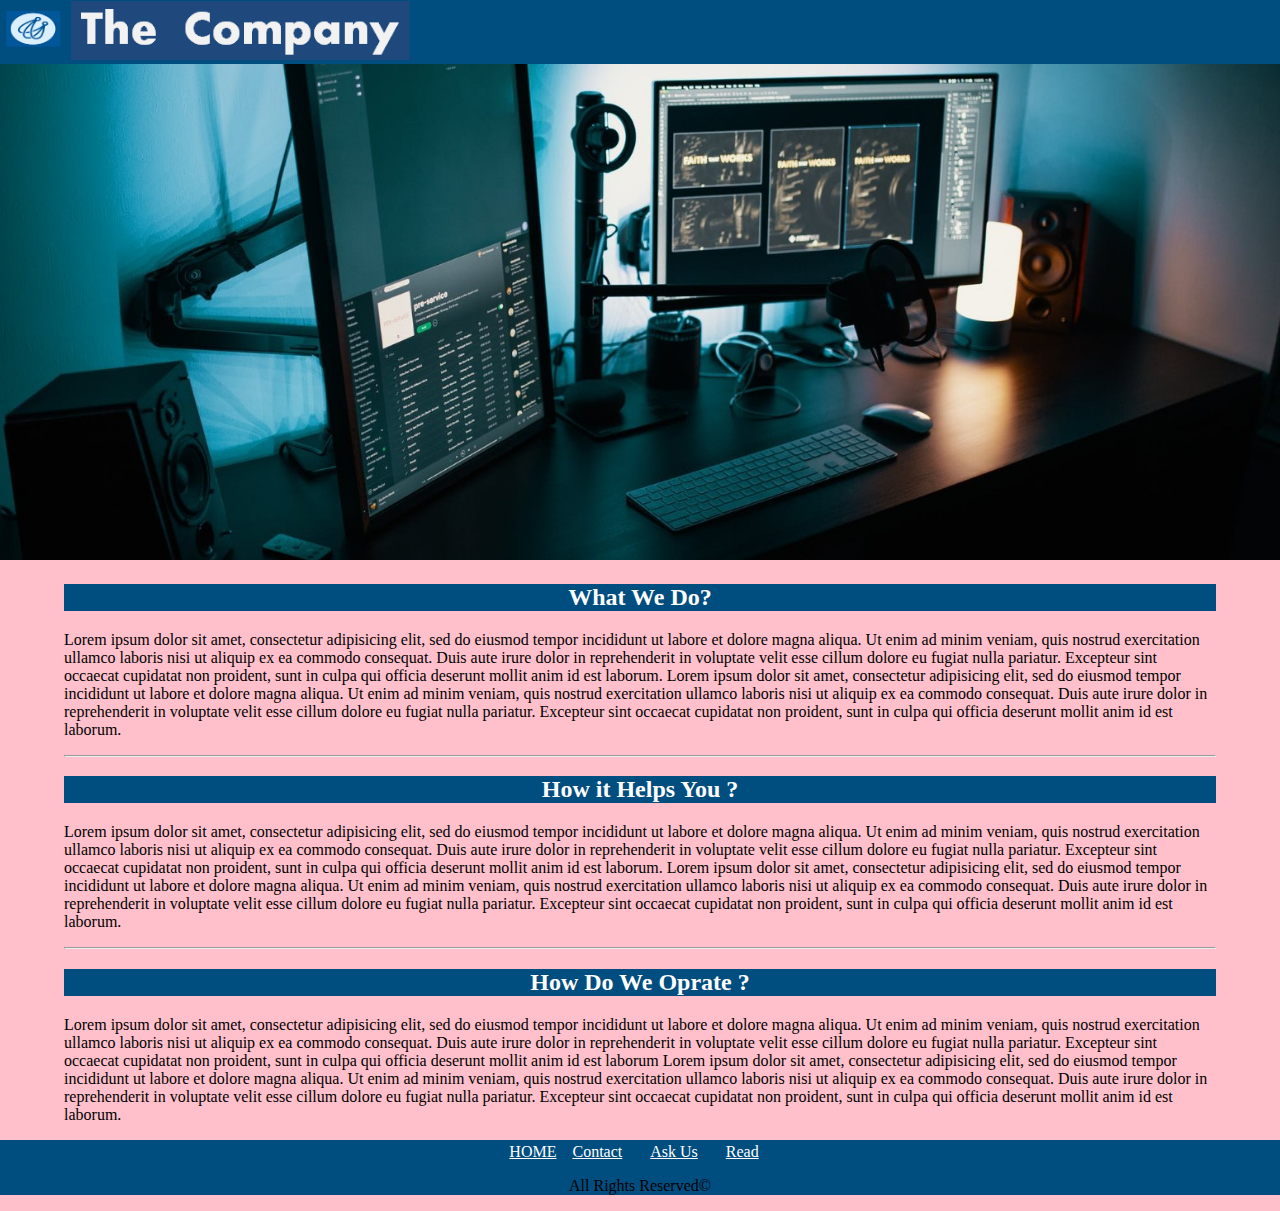
==== Aboutus.html @ f7b1dcee "done" ====
<!DOCTYPE html>
<html>
<head>
	<title>about us</title>
	<link rel="stylesheet" type="text/css" href="stylesheet/style.css">
</head>
<body>
			<div id="apex"> 
				<img src="media/branding.png" id="branding">
			</div>
			<img src="media/about.jpg" id="branding">
			<div id="aboutext">
				<h2 class="top">What We Do?</h2>
				<p>Lorem ipsum dolor sit amet, consectetur adipisicing elit, sed do eiusmod
				tempor incididunt ut labore et dolore magna aliqua. Ut enim ad minim veniam,
				quis nostrud exercitation ullamco laboris nisi ut aliquip ex ea commodo
				consequat. Duis aute irure dolor in reprehenderit in voluptate velit esse
				cillum dolore eu fugiat nulla pariatur. Excepteur sint occaecat cupidatat non
				proident, sunt in culpa qui officia deserunt mollit anim id est laborum.
				Lorem ipsum dolor sit amet, consectetur adipisicing elit, sed do eiusmod
				tempor incididunt ut labore et dolore magna aliqua. Ut enim ad minim veniam,
				quis nostrud exercitation ullamco laboris nisi ut aliquip ex ea commodo
				consequat. Duis aute irure dolor in reprehenderit in voluptate velit esse
				cillum dolore eu fugiat nulla pariatur. Excepteur sint occaecat cupidatat non
				proident, sunt in culpa qui officia deserunt mollit anim id est laborum.</p><hr>

				<h2 class="top">How it Helps You ?</h2>
				<p>Lorem ipsum dolor sit amet, consectetur adipisicing elit, sed do eiusmod
				tempor incididunt ut labore et dolore magna aliqua. Ut enim ad minim veniam,
				quis nostrud exercitation ullamco laboris nisi ut aliquip ex ea commodo
				consequat. Duis aute irure dolor in reprehenderit in voluptate velit esse
				cillum dolore eu fugiat nulla pariatur. Excepteur sint occaecat cupidatat non
				proident, sunt in culpa qui officia deserunt mollit anim id est laborum.
				Lorem ipsum dolor sit amet, consectetur adipisicing elit, sed do eiusmod
				tempor incididunt ut labore et dolore magna aliqua. Ut enim ad minim veniam,
				quis nostrud exercitation ullamco laboris nisi ut aliquip ex ea commodo
				consequat. Duis aute irure dolor in reprehenderit in voluptate velit esse
				cillum dolore eu fugiat nulla pariatur. Excepteur sint occaecat cupidatat non
				proident, sunt in culpa qui officia deserunt mollit anim id est laborum.</p><hr>
		
				<h2 class="top">How Do We Oprate ?</h2>
				<p>Lorem ipsum dolor sit amet, consectetur adipisicing elit, sed do eiusmod
				tempor incididunt ut labore et dolore magna aliqua. Ut enim ad minim veniam,
				quis nostrud exercitation ullamco laboris nisi ut aliquip ex ea commodo
				consequat. Duis aute irure dolor in reprehenderit in voluptate velit esse
				cillum dolore eu fugiat nulla pariatur. Excepteur sint occaecat cupidatat non
				proident, sunt in culpa qui officia deserunt mollit anim id est laborum
				Lorem ipsum dolor sit amet, consectetur adipisicing elit, sed do eiusmod
				tempor incididunt ut labore et dolore magna aliqua. Ut enim ad minim veniam,
				quis nostrud exercitation ullamco laboris nisi ut aliquip ex ea commodo
				consequat. Duis aute irure dolor in reprehenderit in voluptate velit esse
				cillum dolore eu fugiat nulla pariatur. Excepteur sint occaecat cupidatat non
				proident, sunt in culpa qui officia deserunt mollit anim id est laborum.</p>

			</div>
			<div id="foot">
				<a href="index.html" id="footext">HOME</a>
				<a class="linktext" href="contactus.html">Contact</a>
				<a class="linktext" href="Query.html">Ask Us</a>
				<a class="linktext" href="blog.html">Read </a>
				<P>All Rights Reserved©</P>
			</div>

			
            
</body>
</html>
---- stylesheet/style.css ----
body{
	margin: 0px;
	padding: 0px;
	background-color:pink;
}

table, th, td {
 border: 1px solid Gray;
 }
 table{
 	border-collapse: collapse;
 	width: 80%;
 	margin-right: 10%;
 	margin-left: 10%;
}

#apex{
	background-color:#004d80;
	height:09%;
	width: 100%;
	margin-bottom:0px;
	padding: 0px;
	
}
#apex02{
	height:10%;
	width: 100%;
	background-color:#FF8C00;
	margin: 0px;
	padding: 1%;
}

#apex03{
	height:cover;
	width: 100% auto;
	margin: 0px;
	padding:0px;
}

.pagelink{

	margin:06px;
	padding-top: 09px;
	padding-bottom: 05px;
	border-style: solid;
	border-color: white;
	border-width: 02px;
	height: auto;
	width:50%;
	background-color:#004d80;
	border-radius: 05px;
}

.linktext{
	height: 100%;
	width: auto;
	color: white;
	margin-bottom: 08px;
	margin-top: 08px;
	padding-right: 12px;
	padding-left: 12px;
	
}

#footer{
	background-color:#004d80;
	height: auto;
	width: 1550px;
	margin: 0px;
}

#group{
	height:100%;
	width: auto;
	text-align: center;
	display: flex;
	margin: auto;
	width: 80%;
}


#banner{
	height:100%:auto;
	width:100%;
	flex-wrap: cover;
}

#branding {
	height: 80%;
	width: 100%;
}

#foot{
	background-color: #004d80;
	width: 100%;
	height: auto;
	text-align: center;
	margin-bottom: 0px;
	padding-top:03px;
}

#aboutext{
	 margin-left:05%;
	 margin-right:05%; 
}
.top{
	background-color:#004d80;
	color: white;
	text-align: center;
	height: 06%;
	vertical-align: center;
}

#footext{
color: white;	
}

#th{
	background-color: green;
	border-style: solid;
	border-width: 03px;
}
 #reachdiv{
 	width: 82%;
 	margin-right: 9%;
 	margin-left: 09%;
 }
 #readtxt{
 	width: 86;
 	margin-right:07%;
 	margin-left: 07%;
 }
 #formbody{
 	width: 82%;
 	margin-right: 9%;
 	margin-left: 09%;
 	text-align: center;
 }
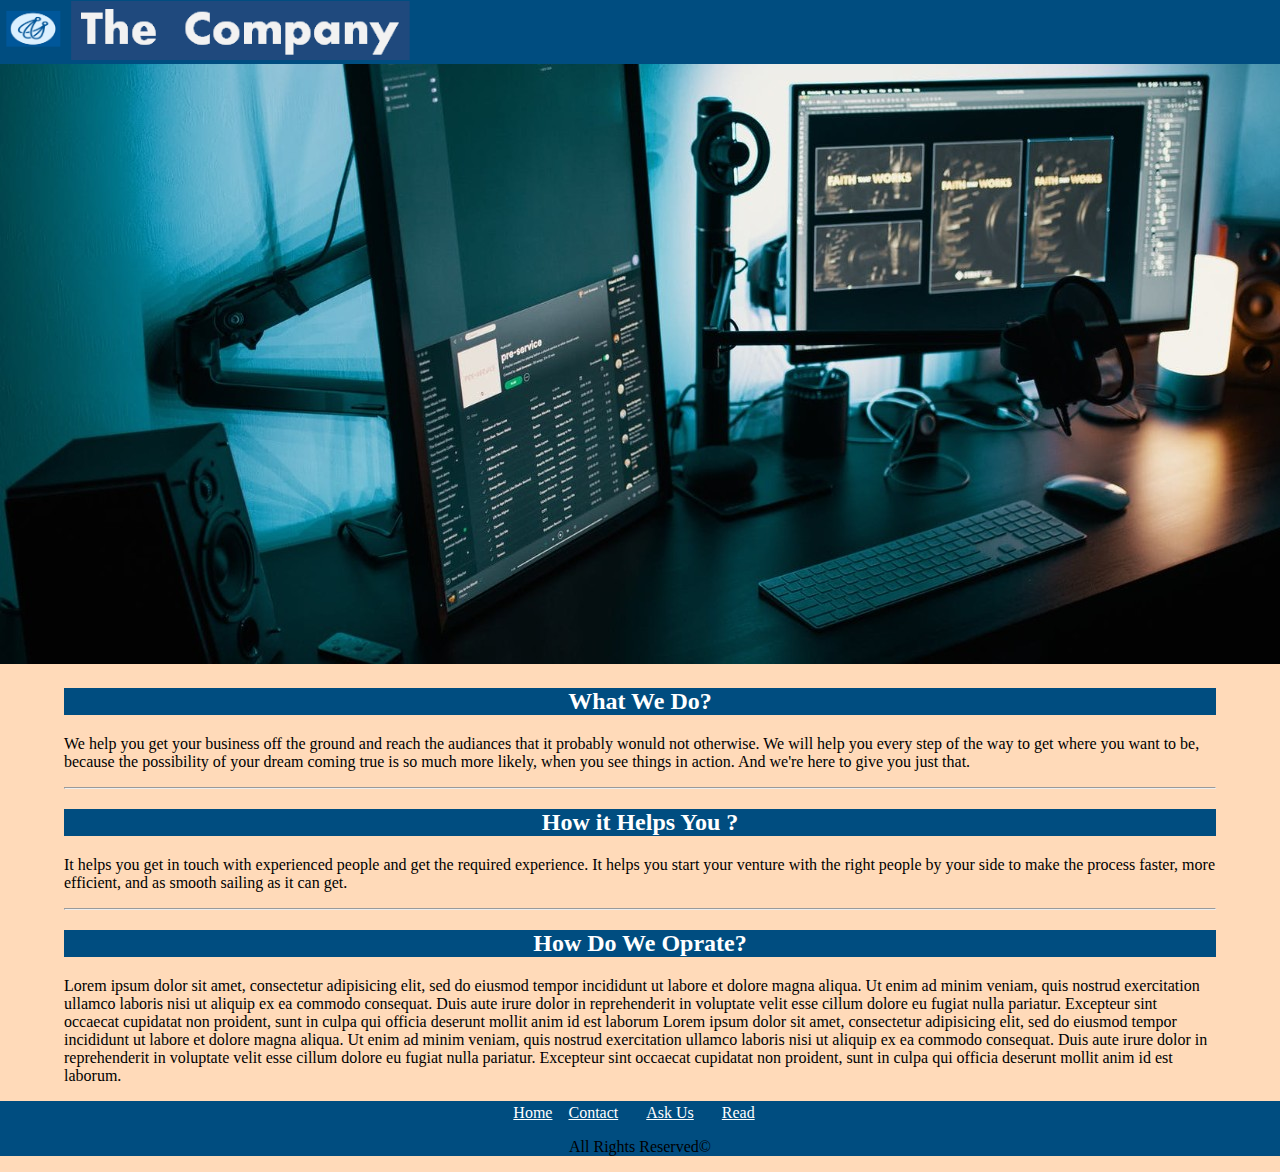
==== commit 6eb05005: "edits" ====
--- a/Aboutus.html
+++ b/Aboutus.html
@@ -8,37 +8,20 @@
 			<div id="apex"> 
 				<img src="media/branding.png" id="branding">
 			</div>
-			<img src="media/about.jpg" id="branding">
+			<img src="media/about.jpg" id="branding1">
 			<div id="aboutext">
 				<h2 class="top">What We Do?</h2>
-				<p>Lorem ipsum dolor sit amet, consectetur adipisicing elit, sed do eiusmod
-				tempor incididunt ut labore et dolore magna aliqua. Ut enim ad minim veniam,
-				quis nostrud exercitation ullamco laboris nisi ut aliquip ex ea commodo
-				consequat. Duis aute irure dolor in reprehenderit in voluptate velit esse
-				cillum dolore eu fugiat nulla pariatur. Excepteur sint occaecat cupidatat non
-				proident, sunt in culpa qui officia deserunt mollit anim id est laborum.
-				Lorem ipsum dolor sit amet, consectetur adipisicing elit, sed do eiusmod
-				tempor incididunt ut labore et dolore magna aliqua. Ut enim ad minim veniam,
-				quis nostrud exercitation ullamco laboris nisi ut aliquip ex ea commodo
-				consequat. Duis aute irure dolor in reprehenderit in voluptate velit esse
-				cillum dolore eu fugiat nulla pariatur. Excepteur sint occaecat cupidatat non
-				proident, sunt in culpa qui officia deserunt mollit anim id est laborum.</p><hr>
+				<p>We help you get your business off the ground and reach the audiances that it probably wonuld not otherwise.
+					We will help you every step of the way to get where you want to be, because the possibility of your dream coming true is 
+					so much more likely, when you see things in action. And we're here to give you just that.
+				</p><hr>
 
 				<h2 class="top">How it Helps You ?</h2>
-				<p>Lorem ipsum dolor sit amet, consectetur adipisicing elit, sed do eiusmod
-				tempor incididunt ut labore et dolore magna aliqua. Ut enim ad minim veniam,
-				quis nostrud exercitation ullamco laboris nisi ut aliquip ex ea commodo
-				consequat. Duis aute irure dolor in reprehenderit in voluptate velit esse
-				cillum dolore eu fugiat nulla pariatur. Excepteur sint occaecat cupidatat non
-				proident, sunt in culpa qui officia deserunt mollit anim id est laborum.
-				Lorem ipsum dolor sit amet, consectetur adipisicing elit, sed do eiusmod
-				tempor incididunt ut labore et dolore magna aliqua. Ut enim ad minim veniam,
-				quis nostrud exercitation ullamco laboris nisi ut aliquip ex ea commodo
-				consequat. Duis aute irure dolor in reprehenderit in voluptate velit esse
-				cillum dolore eu fugiat nulla pariatur. Excepteur sint occaecat cupidatat non
-				proident, sunt in culpa qui officia deserunt mollit anim id est laborum.</p><hr>
+				<p>It helps you get in touch with experienced people and get the required experience. It helps you start your venture with the 
+					right people by your side to make the process faster, more efficient, and as smooth sailing as it can get.
+				</p><hr>
 		
-				<h2 class="top">How Do We Oprate ?</h2>
+				<h2 class="top">How Do We Oprate?</h2>
 				<p>Lorem ipsum dolor sit amet, consectetur adipisicing elit, sed do eiusmod
 				tempor incididunt ut labore et dolore magna aliqua. Ut enim ad minim veniam,
 				quis nostrud exercitation ullamco laboris nisi ut aliquip ex ea commodo
@@ -54,11 +37,11 @@
 
 			</div>
 			<div id="foot">
-				<a href="index.html" id="footext">HOME</a>
+				<a href="index.html" id="footext">Home</a>
 				<a class="linktext" href="contactus.html">Contact</a>
 				<a class="linktext" href="Query.html">Ask Us</a>
 				<a class="linktext" href="blog.html">Read </a>
-				<P>All Rights Reserved©</P>
+				<p>All Rights Reserved©</p>
 			</div>
 
 			
--- a/stylesheet/style.css
+++ b/stylesheet/style.css
@@ -1,7 +1,7 @@
 body{
 	margin: 0px;
 	padding: 0px;
-	background-color:pink;
+	background-color: peachpuff;
 }
 
 table, th, td {
@@ -25,7 +25,7 @@
 #apex02{
 	height:10%;
 	width: 100%;
-	background-color:#FF8C00;
+	background-color:#ff8c00a9;
 	margin: 0px;
 	padding: 1%;
 }
@@ -49,6 +49,7 @@
 	width:50%;
 	background-color:#004d80;
 	border-radius: 05px;
+	font-size: x-large;
 }
 
 .linktext{
@@ -80,7 +81,7 @@
 
 
 #banner{
-	height:100%:auto;
+	height:100% auto;
 	width:100%;
 	flex-wrap: cover;
 }
@@ -137,4 +138,7 @@
  	text-align: center;
  }
 
+ h1 {
+	 padding: 7px;
+ }
  